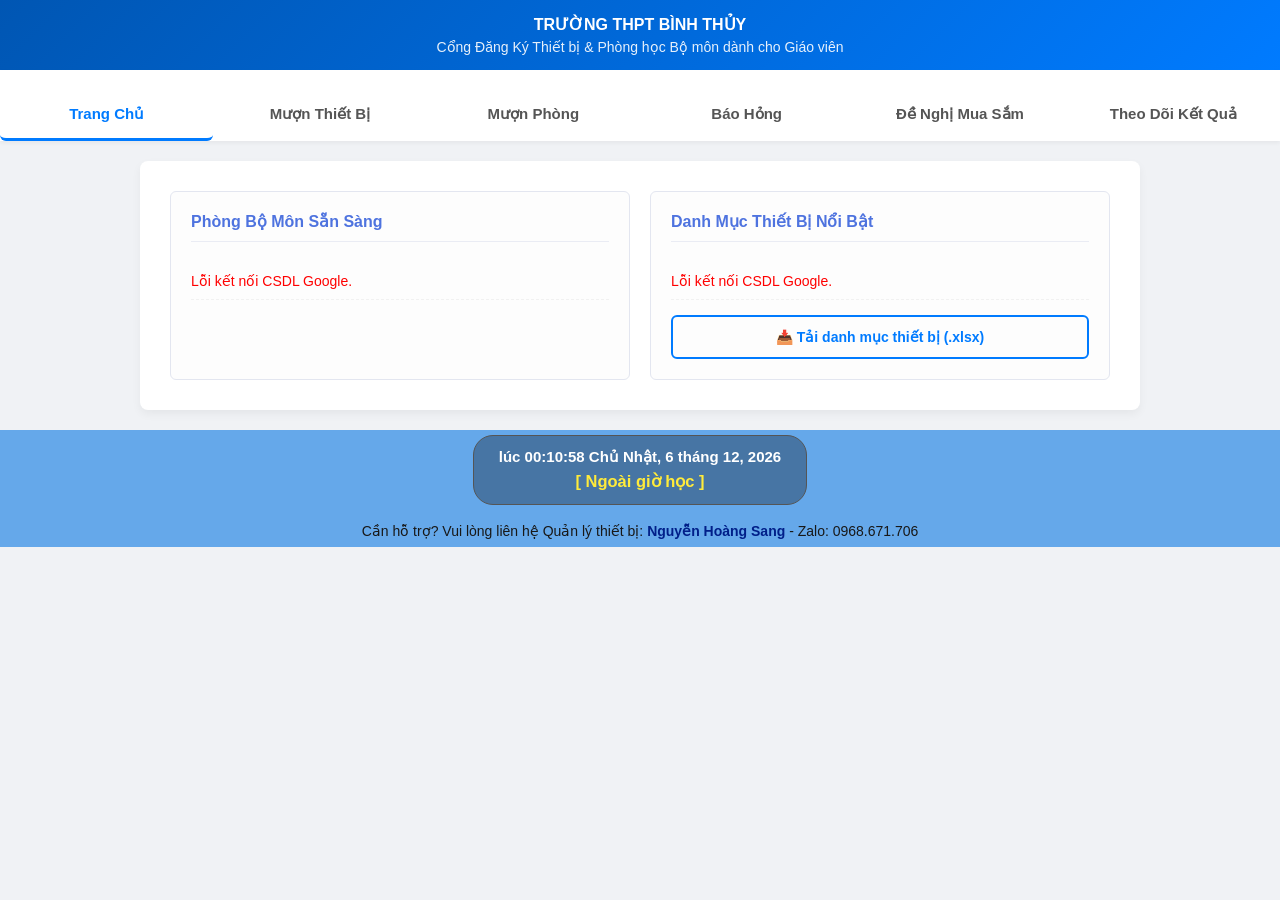
==== index.html @ 7db25532 "Update index.html" ====
<!DOCTYPE html>
<html lang="vi">
<head>
  <meta charset="UTF-8">
  <meta name="viewport" content="width=device-width, initial-scale=1.0">
  <title>Hệ thống Quản lý Thiết bị - THPT Bình Thủy</title>
  <link rel="stylesheet" href="style.css">
</head>
<body>
  <header class="school-header">
    <h2>TRƯỜNG THPT BÌNH THỦY</h2>
    <p>Cổng Đăng Ký Thiết bị & Phòng học Bộ môn dành cho Giáo viên</p>
  </header>

  <nav class="tab-navigation">
    <button class="tab-btn active" onclick="chuyenTab(event, 'trang-chu')">Trang Chủ</button>
    <button class="tab-btn" onclick="chuyenTab(event, 'muon-tb')">Mượn Thiết Bị</button>
    <button class="tab-btn" onclick="chuyenTab(event, 'muon-phong')">Mượn Phòng</button>
    <button class="tab-btn" onclick="chuyenTab(event, 'bao-hong')">Báo Hỏng</button>
    <button class="tab-btn" onclick="chuyenTab(event, 'mua-sam')">Đề Nghị Mua Sắm</button>
    <button class="tab-btn" onclick="chuyenTab(event, 'ket-qua-gv')">Theo Dõi Kết Quả</button>
  </nav>

  <main class="container">
    <!-- Tab 1: Trang Chủ -->
    <div id="trang-chu" class="tab-content active">
      <div class="dashboard-row">
        <div class="status-card">
          <h4>Phòng Bộ Môn Sẵn Sàng</h4>
          <ul id="danh-sach-phong"><li>Đang đồng bộ dữ liệu...</li></ul>
        </div>
        <div class="status-card">
          <h4>Danh Mục Thiết Bị Nổi Bật</h4>
          <ul id="danh-sach-tb"><li>Đang đồng bộ dữ liệu...</li></ul>
          <button class="btn-outline" onclick="taiDanhMucThietBi()">📥 Tải danh mục thiết bị (.xlsx)</button>
        </div>
      </div>
    </div>

    <!-- Tab 2: Mượn TB -->
    <div id="muon-tb" class="tab-content">
      <h3>ĐĂNG KÝ MƯỢN THIẾT BỊ DẠY HỌC</h3>
      <form id="formMuonTB" class="app-form">
        <label>Tên Giáo viên mượn:</label>
        <input type="text" id="gvThietBi" required placeholder="Họ và tên giáo viên">
        
        <label>Mã Thiết bị:</label>
        <select id="maTB" required>
            <option value="">-- Đang tải danh sách thiết bị... --</option>
        </select>
        
        <label>Ngày mượn thực hành:</label>
        <input type="date" id="ngayMuonTB" required>
        <button type="button" onclick="guiYeuCau('muonThietBi')">Xác Nhận Mượn</button>
      </form>
    </div>

    <!-- Tab 3: Mượn Phòng -->
    <div id="muon-phong" class="tab-content">
      <h3>ĐĂNG KÝ SỬ DỤNG PHÒNG BỘ MÔN</h3>
      <form id="formMuonPhong" class="app-form">
        <label>Tên Giáo viên sử dụng:</label>
        <input type="text" id="gvPhong" required placeholder="Họ và tên giáo viên">
        
        <label>Phòng chức năng:</label>
        <select id="maPhong" required>
            <option value="">-- Đang tải danh sách phòng... --</option>
        </select>
        
        <label>Ngày đăng ký dùng:</label>
        <input type="date" id="ngayDatPhong" required>
        
        <label>Buổi học:</label>
        <select id="buoiHoc">
          <option value="Sáng">Buổi Sáng</option>
          <option value="Chiều">Buổi Chiều</option>
        </select>
        
        <label>Tiết học trong ngày:</label>
        <input type="text" id="tietHoc" required placeholder="Ví dụ: 1-2 hoặc 4">
        
        <button type="button" class="btn-orange" onclick="guiYeuCau('datPhong')">Xác Nhận Đặt Phòng</button>
      </form>
    </div>

    <!-- Tab 4: Báo Hỏng -->
    <div id="bao-hong" class="tab-content">
      <h3>BÁO CÁO SỰ CỐ THIẾT BỊ / PHÒNG HỌC</h3>
      <form id="formBaoHong" class="app-form">
        <label>Vị trí sự cố hoặc Mã thiết bị hỏng:</label>
        <input type="text" id="viTriSuCo" required placeholder="Ví dụ: Máy tính số 12">
        <label>Chi tiết tình trạng lỗi:</label>
        <input type="text" id="moTaSuCo" required placeholder="Mô tả hiện tượng hỏng...">
        
        <div style="display: flex; gap: 10px;">
            <button type="button" class="btn-red" style="flex: 1;" onclick="guiYeuCau('baoHong')">Gửi Lên Hệ Thống</button>
            <button type="button" style="flex: 1; background-color: #17a2b8;" onclick="xuatFileWord('baoHong')">📄 Xuất & In Phiếu</button>
        </div>
      </form>
    </div>

    <!-- Tab 5: Mua Sắm -->
    <div id="mua-sam" class="tab-content">
      <h3>ĐỀ XUẤT MUA SẮM VẬT TƯ THIẾT BỊ</h3>
      <form id="formMuaSam" class="app-form">
        <label>Tên thiết bị đề xuất mua thêm:</label>
        <input type="text" id="tenTBMuaSam" required placeholder="Tên thiết bị, hóa chất...">
        <label>Số lượng:</label>
        <input type="number" id="soLuongMuaSam" required min="1">
        <label>Lý do mua sắm:</label>
        <input type="text" id="lyDoMuaSam" required placeholder="Phục vụ bài thực hành nào...">
        
        <div style="display: flex; gap: 10px;">
            <button type="button" class="btn-green" style="flex: 1;" onclick="guiYeuCau('muaSam')">Gửi Lên Hệ Thống</button>
            <button type="button" style="flex: 1; background-color: #17a2b8;" onclick="xuatFileWord('muaSam')">📄 Xuất & In Phiếu</button>
        </div>
      </form>
    </div>

    <!-- Tab 6: Kết quả GV -->
    <div id="ket-qua-gv" class="tab-content">
      <h3>TIẾN ĐỘ PHÊ DUYỆT YÊU CẦU</h3>
      <div class="table-container">
        <table class="data-table">
          <thead>
            <tr>
              <th>Thời gian gửi</th>
              <th>Giáo Viên</th>
              <th>Nội Dung</th>
              <th>Chi Tiết</th>
              <th>Trạng Thái</th>
            </tr>
          </thead>
          <tbody id="table-ket-qua-gv">
            <!-- Bảng kết quả -->
          </tbody>
        </table>
      </div>
    </div>
  </main>

  <footer class="app-footer">
    <div id="real-time-clock">Đang tải thời gian...</div>
    <p>Cần hỗ trợ? Vui lòng liên hệ Quản lý thiết bị: <strong>Nguyễn Hoàng Sang</strong> - Zalo: 0968.671.706</p>
  </footer>
  <script src="script.js"></script>
</body>
</html>
---- style.css ----
body { font-family: 'Segoe UI', Tahoma, Geneva, Verdana, sans-serif; background-color: #f0f2f5; margin: 0; color: #333; }
.container { max-width: 1000px; margin: 20px auto; padding: 0 15px; }

.school-header { background: linear-gradient(135deg, #0056b3, #007bff); color: white; text-align: center; padding: 15px 5px; box-shadow: 0 4px 6px rgba(0,0,0,0.1); }
.school-header h1 { margin: 0; font-size: 24px; }
.school-header h2 { margin: 0; font-size: 16px; }
.school-header p { margin: 5px 0 0; font-size: 14px; opacity: 0.9; }

/* Đồng hồ thời gian thực */
#real-time-clock { 
    margin-bottom: 15px; 
    font-size: 15px; 
    font-weight: bold; 
    background: rgba(0, 0, 0, 0.3); /* Nền tối mờ */
    border: 1px solid #555;
    display: inline-block; 
    padding: 10px 25px; 
    border-radius: 20px; 
    line-height: 1.5; 
    color: #fff;
}

.tab-navigation { display: flex; justify-content: center; background-color: #fff; box-shadow: 0 2px 4px rgba(0,0,0,0.05); overflow-x: auto; }
.tab-btn { background: none; border: none; padding: 15px 15px; font-size: 15px; color: #555; cursor: pointer; border-bottom: 3px solid transparent; transition: all 0.4s; white-space: nowrap; }
.tab-btn:hover { color: #007bff; background-color: #eaf2f9; }
.tab-btn.active { color: #007bff; border-bottom: 3px solid #007bff; font-weight: bold; }

.tab-content { display: none; background: white; padding: 30px; border-radius: 8px; box-shadow: 0 4px 10px rgba(0,0,0,0.05); margin-top: 15px; }
.tab-content.active { display: block; }

.app-form { max-width: 500px; margin: 0 auto; }
label { display: block; margin-top: 15px; font-weight: 600; font-size: 14px; }
input, select, button { width: 100%; padding: 12px; margin-top: 6px; border: 1px solid #ccc; border-radius: 6px; box-sizing: border-box; font-size: 14px; }

button { background-color: #007bff; color: white; border: none; font-weight: bold; cursor: pointer; margin-top: 20px; transition: 0.3s; }
button:hover { background-color: #0056b3; }
.btn-orange { background-color: #fd7e14; }
.btn-orange:hover { background-color: #e06d0b; }
.btn-red { background-color: #dc3545; }
.btn-red:hover { background-color: #bd2130; }
.btn-green { background-color: #28a745; }
.btn-green:hover { background-color: #218838; }

.btn-outline { background-color: transparent; border: 2px solid #007bff; color: #007bff; margin-top: 15px; }
.btn-outline:hover { background-color: #007bff; color: white; }

.dashboard-row { display: grid; grid-template-columns: repeat(auto-fit, minmax(300px, 1fr)); gap: 20px; }
.status-card { background: #fdfdfd; border: 1px solid #e3e6f0; border-radius: 6px; padding: 20px; }
.status-card h4 { margin-top: 0; color: #4e73df; border-bottom: 1px solid #eaecf4; padding-bottom: 10px; }
.status-card ul { list-style: none; padding: 0; margin: 0; }
.status-card li { padding: 10px 0; border-bottom: 1px dashed #f1f1f1; display: flex; align-items: center; font-size: 14px; }
.note { font-size: 12px; font-style: italic; color: #6c757d; margin-top: -10px; margin-bottom: 10px; }

.table-container { width: 100%; overflow-x: auto; margin-top: 15px; }
.data-table { width: 100%; border-collapse: collapse; font-size: 14px; text-align: left; }
.data-table th, .data-table td { padding: 12px 15px; border: 1px solid #dee2e6; }
.data-table th { background-color: #f8f9fa; font-weight: 600; }

.badge { padding: 3px 8px; border-radius: 4px; font-size: 11px; font-weight: bold; color: white; margin-right: 10px; display: inline-block; }
.badge-green { background-color: #28a745; }
.badge-orange { background-color: #fd7e14; }
.badge-red { background-color: #dc3545; }

/* Các nút duyệt của admin trong bảng */
.action-btn { padding: 6px 10px; font-size: 12px; border: none; border-radius: 4px; cursor: pointer; color: white; margin: 2px; width: auto; margin-top: 0;}
.btn-duyet { background-color: #28a745; }
.btn-duyet:hover { background-color: #218838; }
.btn-tuchoi { background-color: #dc3545; }
.btn-tuchoi:hover { background-color: #bd2130; }

/* Footer liên hệ */
.app-footer { background-color: #65a8ea; color: rgb(24, 24, 24); text-align: center; padding: 5px; margin-top: 15px; font-size: 14px; }
.app-footer p { margin: 3px 0; }
.app-footer strong { color: #011f89; }
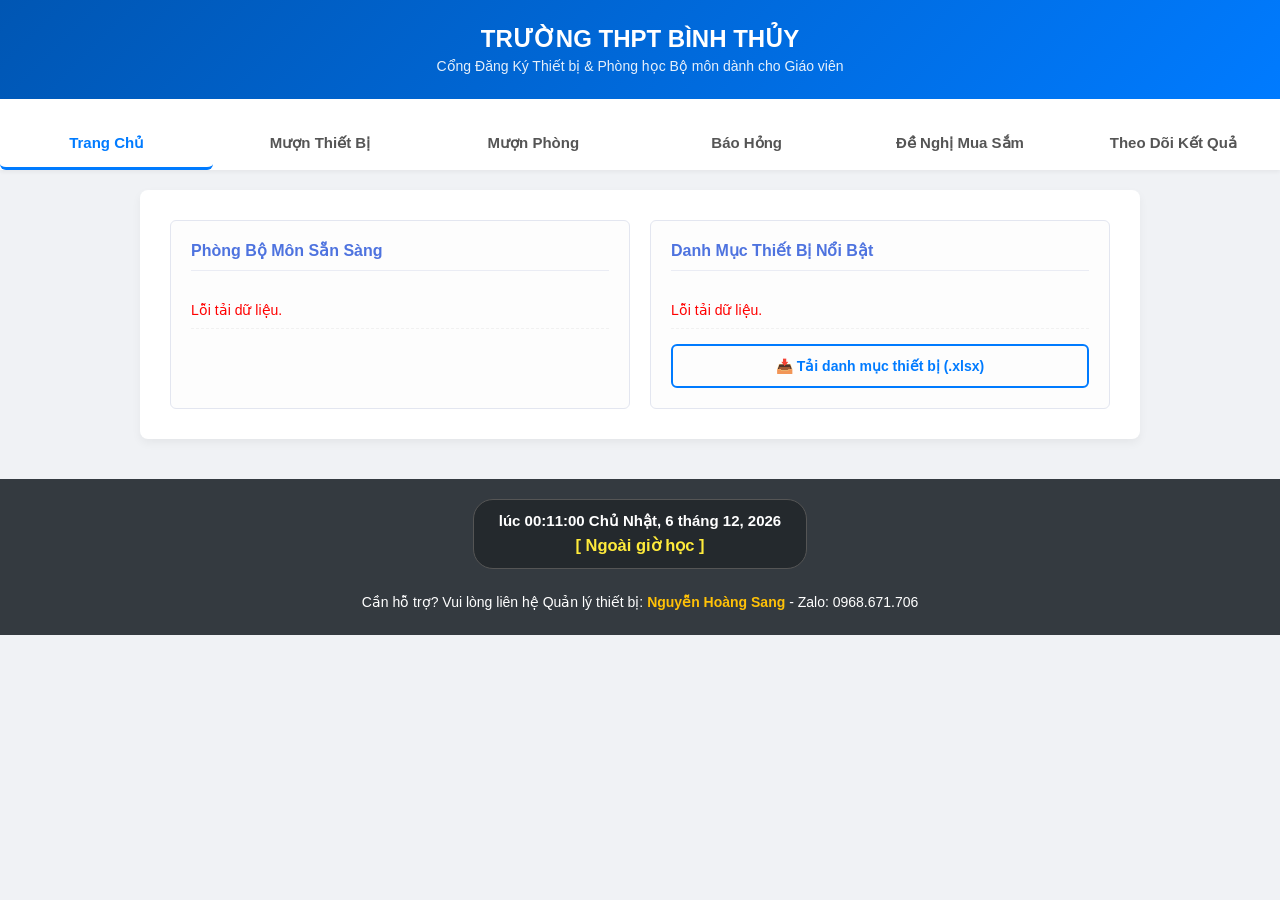
==== commit 85873bc2: "Update index.html" ====
--- a/index.html
+++ b/index.html
@@ -22,7 +22,6 @@
   </nav>
 
   <main class="container">
-    <!-- Tab 1: Trang Chủ -->
     <div id="trang-chu" class="tab-content active">
       <div class="dashboard-row">
         <div class="status-card">
@@ -37,17 +36,23 @@
       </div>
     </div>
 
-    <!-- Tab 2: Mượn TB -->
+    <!-- Tab 2: Mượn TB NÂNG CẤP -->
     <div id="muon-tb" class="tab-content">
       <h3>ĐĂNG KÝ MƯỢN THIẾT BỊ DẠY HỌC</h3>
       <form id="formMuonTB" class="app-form">
         <label>Tên Giáo viên mượn:</label>
         <input type="text" id="gvThietBi" required placeholder="Họ và tên giáo viên">
         
-        <label>Mã Thiết bị:</label>
-        <select id="maTB" required>
-            <option value="">-- Đang tải danh sách thiết bị... --</option>
-        </select>
+        <label>Tìm & Chọn Thiết bị (Có thể chọn nhiều):</label>
+        <div style="display: flex; gap: 5px;">
+            <input list="dataTB" id="inputTimTB" placeholder="Gõ tên hoặc mã TB để tìm..." style="flex: 1; margin-top: 0;">
+            <datalist id="dataTB"></datalist>
+            <button type="button" class="btn-outline" style="margin-top: 0; padding: 12px; width: 80px;" onclick="themThietBiVaoDanhSach()">Thêm</button>
+        </div>
+        <div id="boxDanhSachTB" style="background: #f8f9fa; border: 1px solid #ccc; padding: 10px; min-height: 45px; margin-top: 10px; border-radius: 6px;">
+            <em style="color: #888; font-size: 13px;">Chưa chọn thiết bị nào...</em>
+        </div>
+        <input type="hidden" id="maTB" required>
         
         <label>Ngày mượn thực hành:</label>
         <input type="date" id="ngayMuonTB" required>
@@ -61,36 +66,26 @@
       <form id="formMuonPhong" class="app-form">
         <label>Tên Giáo viên sử dụng:</label>
         <input type="text" id="gvPhong" required placeholder="Họ và tên giáo viên">
-        
         <label>Phòng chức năng:</label>
-        <select id="maPhong" required>
-            <option value="">-- Đang tải danh sách phòng... --</option>
-        </select>
-        
+        <select id="maPhong" required><option value="">-- Đang tải danh sách phòng... --</option></select>
         <label>Ngày đăng ký dùng:</label>
         <input type="date" id="ngayDatPhong" required>
-        
         <label>Buổi học:</label>
-        <select id="buoiHoc">
-          <option value="Sáng">Buổi Sáng</option>
-          <option value="Chiều">Buổi Chiều</option>
-        </select>
-        
+        <select id="buoiHoc"><option value="Sáng">Buổi Sáng</option><option value="Chiều">Buổi Chiều</option></select>
         <label>Tiết học trong ngày:</label>
         <input type="text" id="tietHoc" required placeholder="Ví dụ: 1-2 hoặc 4">
-        
         <button type="button" class="btn-orange" onclick="guiYeuCau('datPhong')">Xác Nhận Đặt Phòng</button>
       </form>
     </div>
 
-    <!-- Tab 4: Báo Hỏng -->
+    <!-- Tab 4: Báo Hỏng NÂNG CẤP -->
     <div id="bao-hong" class="tab-content">
       <h3>BÁO CÁO SỰ CỐ THIẾT BỊ / PHÒNG HỌC</h3>
       <form id="formBaoHong" class="app-form">
-        <label>Vị trí sự cố hoặc Mã thiết bị hỏng:</label>
-        <input type="text" id="viTriSuCo" required placeholder="Ví dụ: Máy tính số 12">
-        <label>Chi tiết tình trạng lỗi:</label>
-        <input type="text" id="moTaSuCo" required placeholder="Mô tả hiện tượng hỏng...">
+        <label>Vị trí / Mã thiết bị hỏng (Có thể ghi nhiều):</label>
+        <textarea id="viTriSuCo" required placeholder="Ghi mỗi thiết bị một dòng...&#10;Ví dụ:&#10;- Máy tính số 12&#10;- Kính hiển vi bàn 3" rows="3"></textarea>
+        <label>Chi tiết tình trạng lỗi (Tương ứng):</label>
+        <textarea id="moTaSuCo" required placeholder="- Máy 12: Không lên nguồn&#10;- Kính hiển vi: Bể ống kính" rows="3"></textarea>
         
         <div style="display: flex; gap: 10px;">
             <button type="button" class="btn-red" style="flex: 1;" onclick="guiYeuCau('baoHong')">Gửi Lên Hệ Thống</button>
@@ -99,16 +94,17 @@
       </form>
     </div>
 
-    <!-- Tab 5: Mua Sắm -->
+    <!-- Tab 5: Mua Sắm NÂNG CẤP -->
     <div id="mua-sam" class="tab-content">
       <h3>ĐỀ XUẤT MUA SẮM VẬT TƯ THIẾT BỊ</h3>
       <form id="formMuaSam" class="app-form">
-        <label>Tên thiết bị đề xuất mua thêm:</label>
-        <input type="text" id="tenTBMuaSam" required placeholder="Tên thiết bị, hóa chất...">
-        <label>Số lượng:</label>
-        <input type="number" id="soLuongMuaSam" required min="1">
-        <label>Lý do mua sắm:</label>
-        <input type="text" id="lyDoMuaSam" required placeholder="Phục vụ bài thực hành nào...">
+        <label>Danh sách thiết bị đề xuất mua (Kèm số lượng):</label>
+        <textarea id="tenTBMuaSam" required placeholder="Có thể đề xuất nhiều món cùng lúc:&#10;1. Hóa chất NaCl - 2 lọ&#10;2. Ống nghiệm - 10 cái" rows="4"></textarea>
+        
+        <input type="hidden" id="soLuongMuaSam" value="Nhiều món (Đã xem chi tiết)">
+        
+        <label>Lý do mua sắm chung:</label>
+        <textarea id="lyDoMuaSam" required placeholder="Phục vụ bài thực hành nào, khối mấy..." rows="2"></textarea>
         
         <div style="display: flex; gap: 10px;">
             <button type="button" class="btn-green" style="flex: 1;" onclick="guiYeuCau('muaSam')">Gửi Lên Hệ Thống</button>
@@ -122,18 +118,8 @@
       <h3>TIẾN ĐỘ PHÊ DUYỆT YÊU CẦU</h3>
       <div class="table-container">
         <table class="data-table">
-          <thead>
-            <tr>
-              <th>Thời gian gửi</th>
-              <th>Giáo Viên</th>
-              <th>Nội Dung</th>
-              <th>Chi Tiết</th>
-              <th>Trạng Thái</th>
-            </tr>
-          </thead>
-          <tbody id="table-ket-qua-gv">
-            <!-- Bảng kết quả -->
-          </tbody>
+          <thead><tr><th>Thời gian gửi</th><th>Giáo Viên</th><th>Nội Dung</th><th>Chi Tiết</th><th>Trạng Thái</th></tr></thead>
+          <tbody id="table-ket-qua-gv"></tbody>
         </table>
       </div>
     </div>
--- a/style.css
+++ b/style.css
@@ -1,28 +1,13 @@
 body { font-family: 'Segoe UI', Tahoma, Geneva, Verdana, sans-serif; background-color: #f0f2f5; margin: 0; color: #333; }
 .container { max-width: 1000px; margin: 20px auto; padding: 0 15px; }
 
-.school-header { background: linear-gradient(135deg, #0056b3, #007bff); color: white; text-align: center; padding: 15px 5px; box-shadow: 0 4px 6px rgba(0,0,0,0.1); }
-.school-header h1 { margin: 0; font-size: 24px; }
-.school-header h2 { margin: 0; font-size: 16px; }
+.school-header { background: linear-gradient(135deg, #0056b3, #007bff); color: white; text-align: center; padding: 25px 10px; box-shadow: 0 4px 6px rgba(0,0,0,0.1); }
+.school-header h2 { margin: 0; font-size: 24px; }
 .school-header p { margin: 5px 0 0; font-size: 14px; opacity: 0.9; }
 
-/* Đồng hồ thời gian thực */
-#real-time-clock { 
-    margin-bottom: 15px; 
-    font-size: 15px; 
-    font-weight: bold; 
-    background: rgba(0, 0, 0, 0.3); /* Nền tối mờ */
-    border: 1px solid #555;
-    display: inline-block; 
-    padding: 10px 25px; 
-    border-radius: 20px; 
-    line-height: 1.5; 
-    color: #fff;
-}
-
 .tab-navigation { display: flex; justify-content: center; background-color: #fff; box-shadow: 0 2px 4px rgba(0,0,0,0.05); overflow-x: auto; }
-.tab-btn { background: none; border: none; padding: 15px 15px; font-size: 15px; color: #555; cursor: pointer; border-bottom: 3px solid transparent; transition: all 0.4s; white-space: nowrap; }
-.tab-btn:hover { color: #007bff; background-color: #eaf2f9; }
+.tab-btn { background: none; border: none; padding: 15px 20px; font-size: 15px; color: #555; cursor: pointer; border-bottom: 3px solid transparent; transition: all 0.3s; white-space: nowrap; }
+.tab-btn:hover { color: #007bff; background-color: #f8f9fa; }
 .tab-btn.active { color: #007bff; border-bottom: 3px solid #007bff; font-weight: bold; }
 
 .tab-content { display: none; background: white; padding: 30px; border-radius: 8px; box-shadow: 0 4px 10px rgba(0,0,0,0.05); margin-top: 15px; }
@@ -30,7 +15,7 @@
 
 .app-form { max-width: 500px; margin: 0 auto; }
 label { display: block; margin-top: 15px; font-weight: 600; font-size: 14px; }
-input, select, button { width: 100%; padding: 12px; margin-top: 6px; border: 1px solid #ccc; border-radius: 6px; box-sizing: border-box; font-size: 14px; }
+input, select, textarea, button { width: 100%; padding: 12px; margin-top: 6px; border: 1px solid #ccc; border-radius: 6px; box-sizing: border-box; font-size: 14px; font-family: inherit; }
 
 button { background-color: #007bff; color: white; border: none; font-weight: bold; cursor: pointer; margin-top: 20px; transition: 0.3s; }
 button:hover { background-color: #0056b3; }
@@ -40,7 +25,6 @@
 .btn-red:hover { background-color: #bd2130; }
 .btn-green { background-color: #28a745; }
 .btn-green:hover { background-color: #218838; }
-
 .btn-outline { background-color: transparent; border: 2px solid #007bff; color: #007bff; margin-top: 15px; }
 .btn-outline:hover { background-color: #007bff; color: white; }
 
@@ -49,7 +33,6 @@
 .status-card h4 { margin-top: 0; color: #4e73df; border-bottom: 1px solid #eaecf4; padding-bottom: 10px; }
 .status-card ul { list-style: none; padding: 0; margin: 0; }
 .status-card li { padding: 10px 0; border-bottom: 1px dashed #f1f1f1; display: flex; align-items: center; font-size: 14px; }
-.note { font-size: 12px; font-style: italic; color: #6c757d; margin-top: -10px; margin-bottom: 10px; }
 
 .table-container { width: 100%; overflow-x: auto; margin-top: 15px; }
 .data-table { width: 100%; border-collapse: collapse; font-size: 14px; text-align: left; }
@@ -61,14 +44,11 @@
 .badge-orange { background-color: #fd7e14; }
 .badge-red { background-color: #dc3545; }
 
-/* Các nút duyệt của admin trong bảng */
 .action-btn { padding: 6px 10px; font-size: 12px; border: none; border-radius: 4px; cursor: pointer; color: white; margin: 2px; width: auto; margin-top: 0;}
 .btn-duyet { background-color: #28a745; }
-.btn-duyet:hover { background-color: #218838; }
 .btn-tuchoi { background-color: #dc3545; }
-.btn-tuchoi:hover { background-color: #bd2130; }
 
-/* Footer liên hệ */
-.app-footer { background-color: #65a8ea; color: rgb(24, 24, 24); text-align: center; padding: 5px; margin-top: 15px; font-size: 14px; }
-.app-footer p { margin: 3px 0; }
-.app-footer strong { color: #011f89; }+.app-footer { background-color: #343a40; color: white; text-align: center; padding: 20px; margin-top: 40px; font-size: 14px; }
+.app-footer p { margin: 5px 0; }
+.app-footer strong { color: #ffc107; }
+#real-time-clock { margin-bottom: 20px; font-size: 15px; font-weight: bold; background: rgba(0, 0, 0, 0.3); border: 1px solid #555; display: inline-block; padding: 10px 25px; border-radius: 20px; line-height: 1.5; color: #fff;}
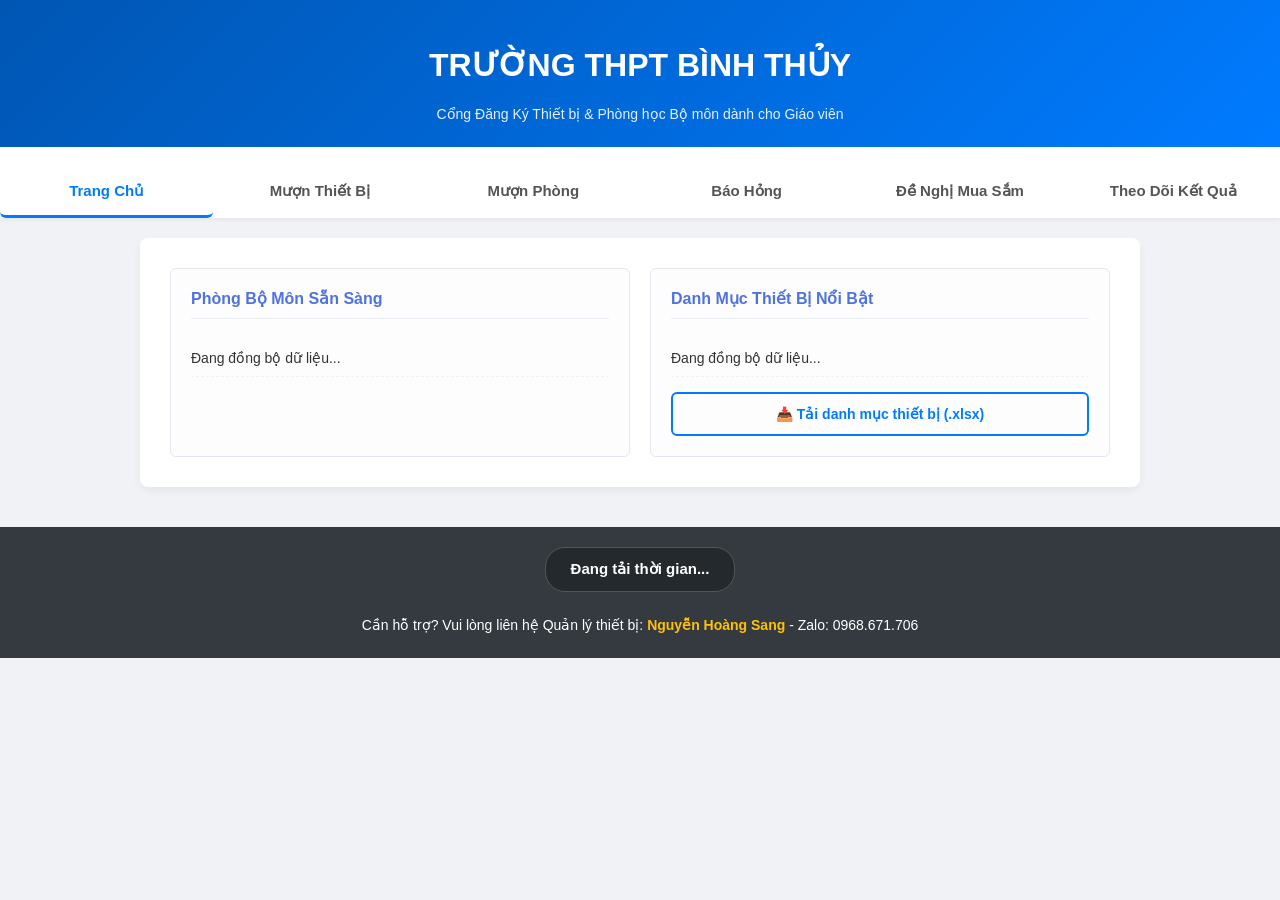
==== commit 4d87a729: "Update index.html" ====
--- a/index.html
+++ b/index.html
@@ -8,7 +8,7 @@
 </head>
 <body>
   <header class="school-header">
-    <h2>TRƯỜNG THPT BÌNH THỦY</h2>
+    <h1>TRƯỜNG THPT BÌNH THỦY</h1>
     <p>Cổng Đăng Ký Thiết bị & Phòng học Bộ môn dành cho Giáo viên</p>
   </header>
 
--- a/style.css
+++ b/style.css
@@ -2,7 +2,8 @@
 .container { max-width: 1000px; margin: 20px auto; padding: 0 15px; }
 
 .school-header { background: linear-gradient(135deg, #0056b3, #007bff); color: white; text-align: center; padding: 25px 10px; box-shadow: 0 4px 6px rgba(0,0,0,0.1); }
-.school-header h2 { margin: 0; font-size: 24px; }
+.school-header h2 { margin: 0; font-size: 26px; }
+.school-header h2 { margin: 0; font-size: 20px; }
 .school-header p { margin: 5px 0 0; font-size: 14px; opacity: 0.9; }
 
 .tab-navigation { display: flex; justify-content: center; background-color: #fff; box-shadow: 0 2px 4px rgba(0,0,0,0.05); overflow-x: auto; }
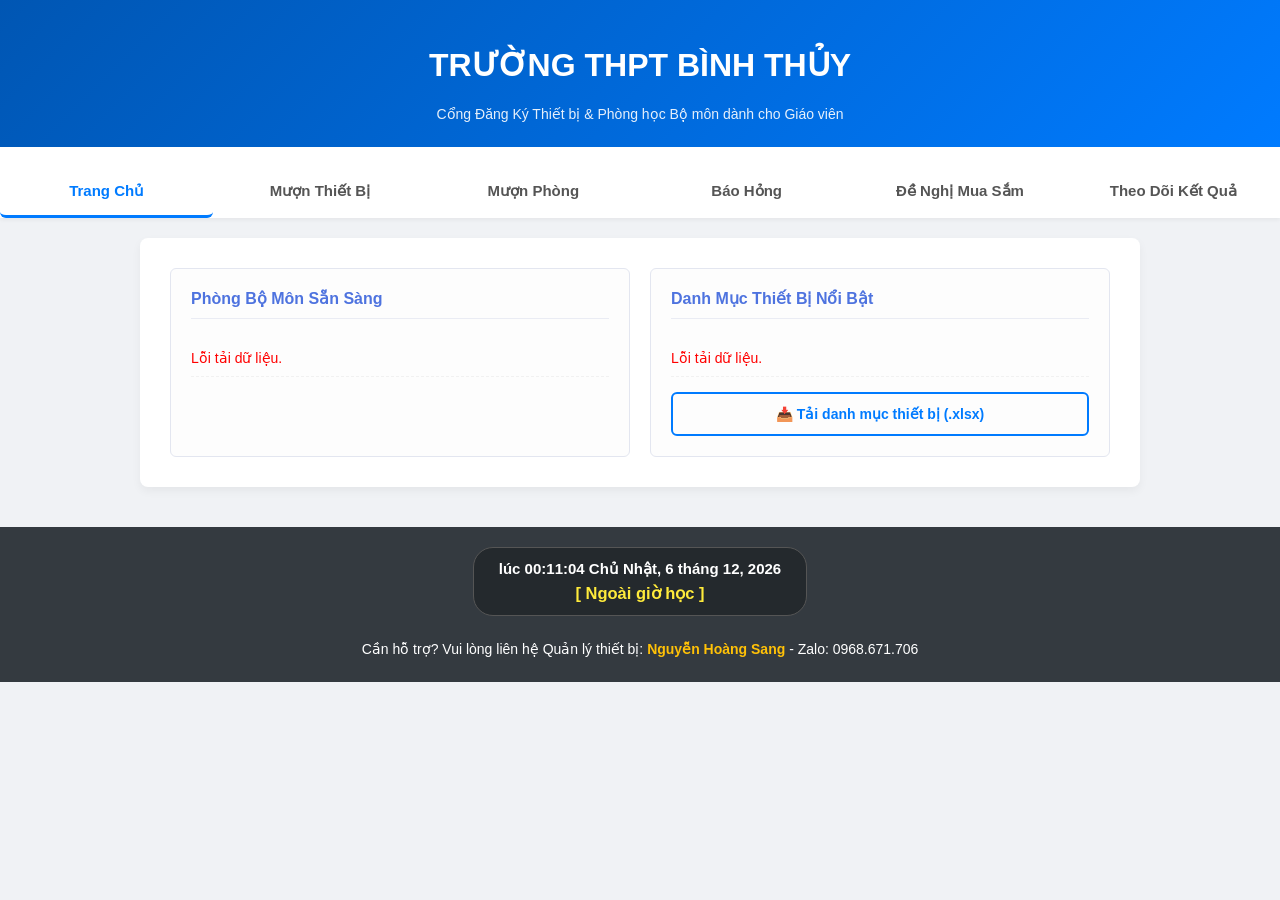
==== commit 2b42beda: "Update index.html" ====
--- a/index.html
+++ b/index.html
@@ -36,7 +36,7 @@
       </div>
     </div>
 
-    <!-- Tab 2: Mượn TB NÂNG CẤP -->
+    <!-- Tab 2: Mượn TB NÂNG CẤP BỔ SUNG NGÀY TRẢ & BÀI HỌC -->
     <div id="muon-tb" class="tab-content">
       <h3>ĐĂNG KÝ MƯỢN THIẾT BỊ DẠY HỌC</h3>
       <form id="formMuonTB" class="app-form">
@@ -54,30 +54,50 @@
         </div>
         <input type="hidden" id="maTB" required>
         
-        <label>Ngày mượn thực hành:</label>
-        <input type="date" id="ngayMuonTB" required>
+        <label>Bài học / Nội dung thực hành:</label>
+        <input type="text" id="baiHocTB" required placeholder="Ví dụ: Bài 12 - Lực ma sát">
+        
+        <div style="display: flex; gap: 10px;">
+            <div style="flex: 1;">
+                <label>Ngày mượn:</label>
+                <input type="date" id="ngayMuonTB" required>
+            </div>
+            <div style="flex: 1;">
+                <label>Ngày trả (Dự kiến):</label>
+                <input type="date" id="ngayTraTB" required>
+            </div>
+        </div>
+        
         <button type="button" onclick="guiYeuCau('muonThietBi')">Xác Nhận Mượn</button>
       </form>
     </div>
 
-    <!-- Tab 3: Mượn Phòng -->
+    <!-- Tab 3: Mượn Phòng NÂNG CẤP BỔ SUNG BÀI DẠY -->
     <div id="muon-phong" class="tab-content">
       <h3>ĐĂNG KÝ SỬ DỤNG PHÒNG BỘ MÔN</h3>
       <form id="formMuonPhong" class="app-form">
         <label>Tên Giáo viên sử dụng:</label>
         <input type="text" id="gvPhong" required placeholder="Họ và tên giáo viên">
+        
         <label>Phòng chức năng:</label>
         <select id="maPhong" required><option value="">-- Đang tải danh sách phòng... --</option></select>
+        
+        <label>Bài dạy / Nội dung thực hành:</label>
+        <input type="text" id="baiDayPhong" required placeholder="Ví dụ: Thực hành Hóa học 10">
+        
         <label>Ngày đăng ký dùng:</label>
         <input type="date" id="ngayDatPhong" required>
+        
         <label>Buổi học:</label>
         <select id="buoiHoc"><option value="Sáng">Buổi Sáng</option><option value="Chiều">Buổi Chiều</option></select>
+        
         <label>Tiết học trong ngày:</label>
         <input type="text" id="tietHoc" required placeholder="Ví dụ: 1-2 hoặc 4">
+        
         <button type="button" class="btn-orange" onclick="guiYeuCau('datPhong')">Xác Nhận Đặt Phòng</button>
       </form>
     </div>
-
+    
     <!-- Tab 4: Báo Hỏng NÂNG CẤP -->
     <div id="bao-hong" class="tab-content">
       <h3>BÁO CÁO SỰ CỐ THIẾT BỊ / PHÒNG HỌC</h3>
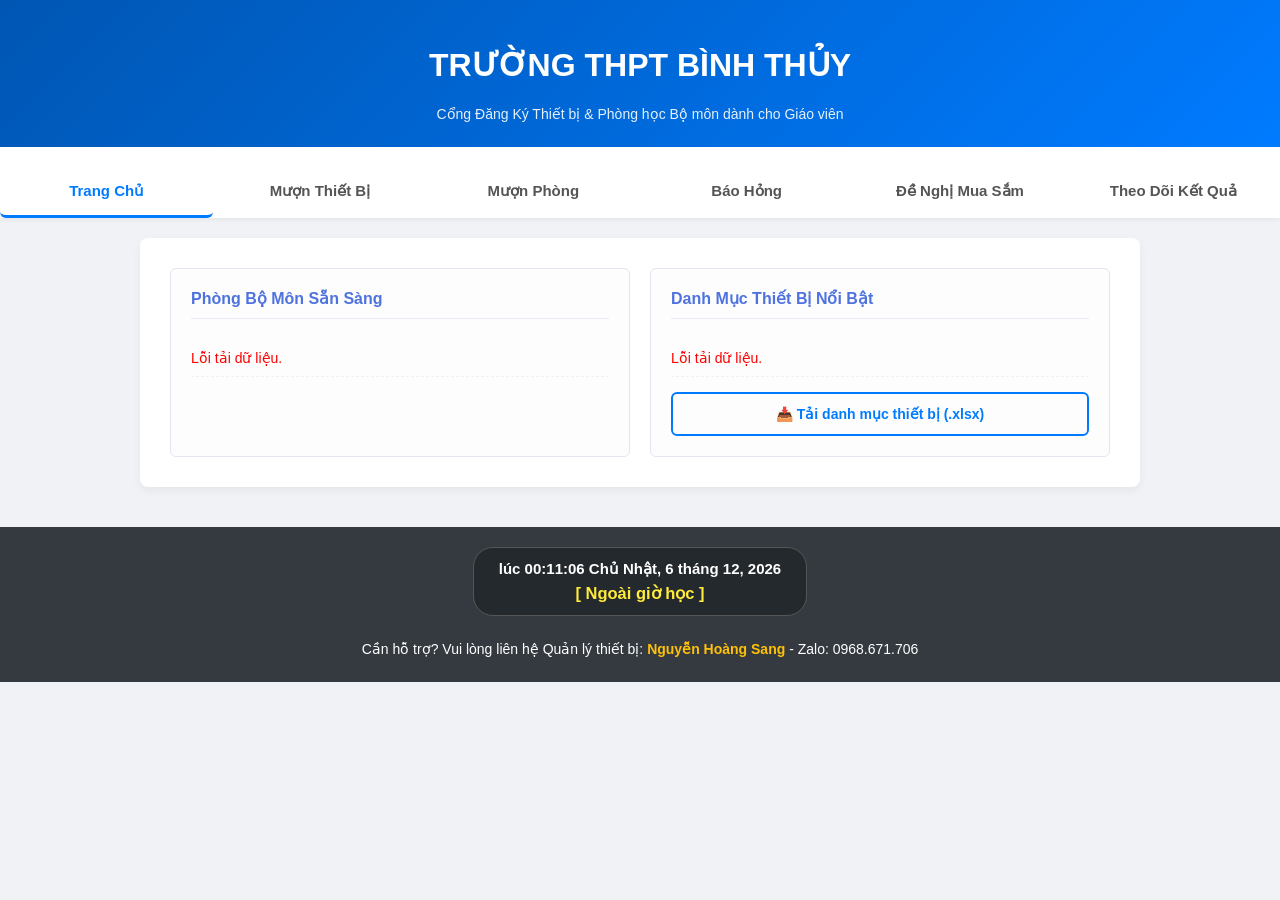
==== commit e38d0cf5: "Update index.html" ====
--- a/index.html
+++ b/index.html
@@ -56,7 +56,8 @@
         
         <label>Bài học / Nội dung thực hành:</label>
         <input type="text" id="baiHocTB" required placeholder="Ví dụ: Bài 12 - Lực ma sát">
-        
+        <label>Lớp dạy:</label>
+        <input type="text" id="lopDayTB" required placeholder="Ví dụ: 10A1, 10A2">
         <div style="display: flex; gap: 10px;">
             <div style="flex: 1;">
                 <label>Ngày mượn:</label>
@@ -84,6 +85,9 @@
         
         <label>Bài dạy / Nội dung thực hành:</label>
         <input type="text" id="baiDayPhong" required placeholder="Ví dụ: Thực hành Hóa học 10">
+
+        <label>Lớp dạy:</label>
+        <input type="text" id="lopDayPhong" required placeholder="Ví dụ: 11A2">
         
         <label>Ngày đăng ký dùng:</label>
         <input type="date" id="ngayDatPhong" required>
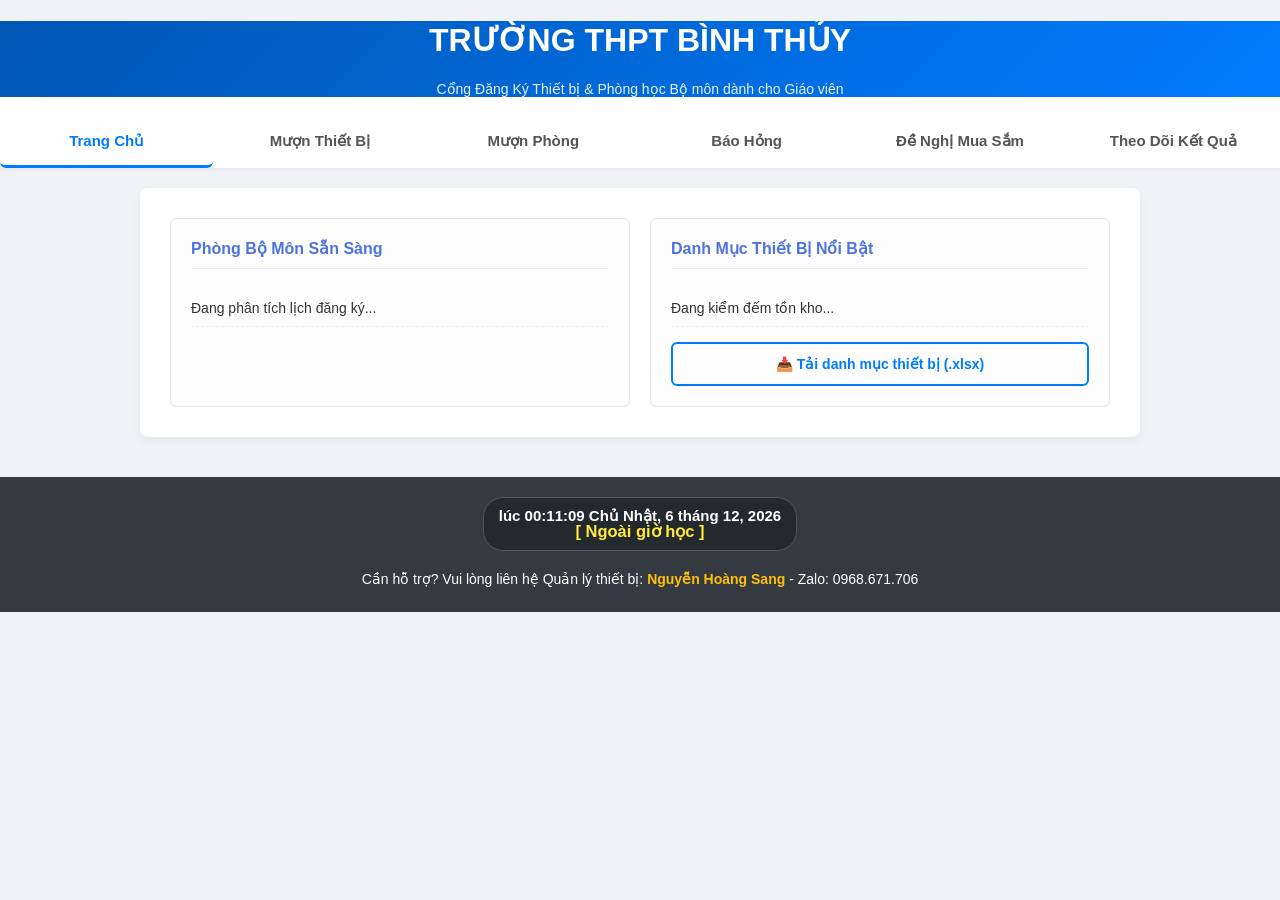
==== commit b054aba9: "Update index.html" ====
--- a/index.html
+++ b/index.html
@@ -5,6 +5,19 @@
   <meta name="viewport" content="width=device-width, initial-scale=1.0">
   <title>Hệ thống Quản lý Thiết bị - THPT Bình Thủy</title>
   <link rel="stylesheet" href="style.css">
+  <style>
+  /* Ép khung chọn ngày hiển thị chuẩn Việt Nam (dd/mm/yyyy) trên Chrome/Edge */
+  input[type="date"] {
+    position: relative;
+  }
+  input[type="date"]::-webkit-calendar-picker-indicator {
+    background: transparent;
+    bottom: 0; color: transparent;
+    cursor: pointer;
+    height: auto;left: 0;
+    position: absolute; right: 0; top: 0; width: auto;
+  }
+</style>
 </head>
 <body>
   <header class="school-header">
@@ -43,11 +56,13 @@
         <label>Tên Giáo viên mượn:</label>
         <input type="text" id="gvThietBi" required placeholder="Họ và tên giáo viên">
         
-        <label>Tìm & Chọn Thiết bị (Có thể chọn nhiều):</label>
+        <label>Tìm & Chọn Thiết bị và Số lượng:</label>
         <div style="display: flex; gap: 5px;">
-            <input list="dataTB" id="inputTimTB" placeholder="Gõ tên hoặc mã TB để tìm..." style="flex: 1; margin-top: 0;">
+            <input list="dataTB" id="inputTimTB" placeholder="Gõ tên hoặc mã TB..." style="flex: 2; margin-top: 0;">
             <datalist id="dataTB"></datalist>
-            <button type="button" class="btn-outline" style="margin-top: 0; padding: 12px; width: 80px;" onclick="themThietBiVaoDanhSach()">Thêm</button>
+            <!-- Ô nhập số lượng -->
+            <input type="number" id="inputSoLuongTB" value="1" min="1" max="100" style="flex: 1; margin-top: 0; text-align: center;" title="Số lượng mượn">
+            <button type="button" class="btn-outline" style="margin-top: 0; padding: 12px; width: 70px;" onclick="themThietBiVaoDanhSach()">Thêm</button>
         </div>
         <div id="boxDanhSachTB" style="background: #f8f9fa; border: 1px solid #ccc; padding: 10px; min-height: 45px; margin-top: 10px; border-radius: 6px;">
             <em style="color: #888; font-size: 13px;">Chưa chọn thiết bị nào...</em>
@@ -58,17 +73,16 @@
         <input type="text" id="baiHocTB" required placeholder="Ví dụ: Bài 12 - Lực ma sát">
         <label>Lớp dạy:</label>
         <input type="text" id="lopDayTB" required placeholder="Ví dụ: 10A1, 10A2">
-        <div style="display: flex; gap: 10px;">
-            <div style="flex: 1;">
-                <label>Ngày mượn:</label>
-                <input type="date" id="ngayMuonTB" required>
-            </div>
-            <div style="flex: 1;">
-                <label>Ngày trả (Dự kiến):</label>
-                <input type="date" id="ngayTraTB" required>
-            </div>
-        </div>
-        
+   <div style="display: flex; gap: 10px;">
+      <div style="flex: 1;">
+        <label>Ngày mượn:</label>
+        <input type="date" id="ngayMuonTB" required data-date-format="DD/MM/YYYY">
+    </div>
+    <div style="flex: 1;">
+        <label>Ngày trả (Dự kiến):</label>
+        <input type="date" id="ngayTraTB" required data-date-format="DD/MM/YYYY">
+    </div>
+    </div>
         <button type="button" onclick="guiYeuCau('muonThietBi')">Xác Nhận Mượn</button>
       </form>
     </div>
@@ -88,9 +102,9 @@
 
         <label>Lớp dạy:</label>
         <input type="text" id="lopDayPhong" required placeholder="Ví dụ: 11A2">
-        
+
         <label>Ngày đăng ký dùng:</label>
-        <input type="date" id="ngayDatPhong" required>
+        <input type="date" id="ngayDatPhong" required data-date-format="DD/MM/YYYY">
         
         <label>Buổi học:</label>
         <select id="buoiHoc"><option value="Sáng">Buổi Sáng</option><option value="Chiều">Buổi Chiều</option></select>
--- a/style.css
+++ b/style.css
@@ -1,10 +1,10 @@
 body { font-family: 'Segoe UI', Tahoma, Geneva, Verdana, sans-serif; background-color: #f0f2f5; margin: 0; color: #333; }
 .container { max-width: 1000px; margin: 20px auto; padding: 0 15px; }
 
-.school-header { background: linear-gradient(135deg, #0056b3, #007bff); color: white; text-align: center; padding: 25px 10px; box-shadow: 0 4px 6px rgba(0,0,0,0.1); }
+.school-header { background: linear-gradient(135deg, #0056b3, #007bff); color: white; text-align: center; padding: 15x 10px; box-shadow: 0 4px 6px rgba(0,0,0,0.1); }
 .school-header h2 { margin: 0; font-size: 26px; }
 .school-header h2 { margin: 0; font-size: 20px; }
-.school-header p { margin: 5px 0 0; font-size: 14px; opacity: 0.9; }
+.school-header p { margin: 4px 0 0; font-size: 14px; opacity: 0.9; }
 
 .tab-navigation { display: flex; justify-content: center; background-color: #fff; box-shadow: 0 2px 4px rgba(0,0,0,0.05); overflow-x: auto; }
 .tab-btn { background: none; border: none; padding: 15px 20px; font-size: 15px; color: #555; cursor: pointer; border-bottom: 3px solid transparent; transition: all 0.3s; white-space: nowrap; }
@@ -52,4 +52,4 @@
 .app-footer { background-color: #343a40; color: white; text-align: center; padding: 20px; margin-top: 40px; font-size: 14px; }
 .app-footer p { margin: 5px 0; }
 .app-footer strong { color: #ffc107; }
-#real-time-clock { margin-bottom: 20px; font-size: 15px; font-weight: bold; background: rgba(0, 0, 0, 0.3); border: 1px solid #555; display: inline-block; padding: 10px 25px; border-radius: 20px; line-height: 1.5; color: #fff;}
+#real-time-clock { margin-bottom: 15px; font-size: 15px; font-weight: bold; background: rgba(0, 0, 0, 0.3); border: 0.5px solid #555; display: inline-block; padding: 10px 15px; border-radius: 20px; line-height: 1; color: #fff;}
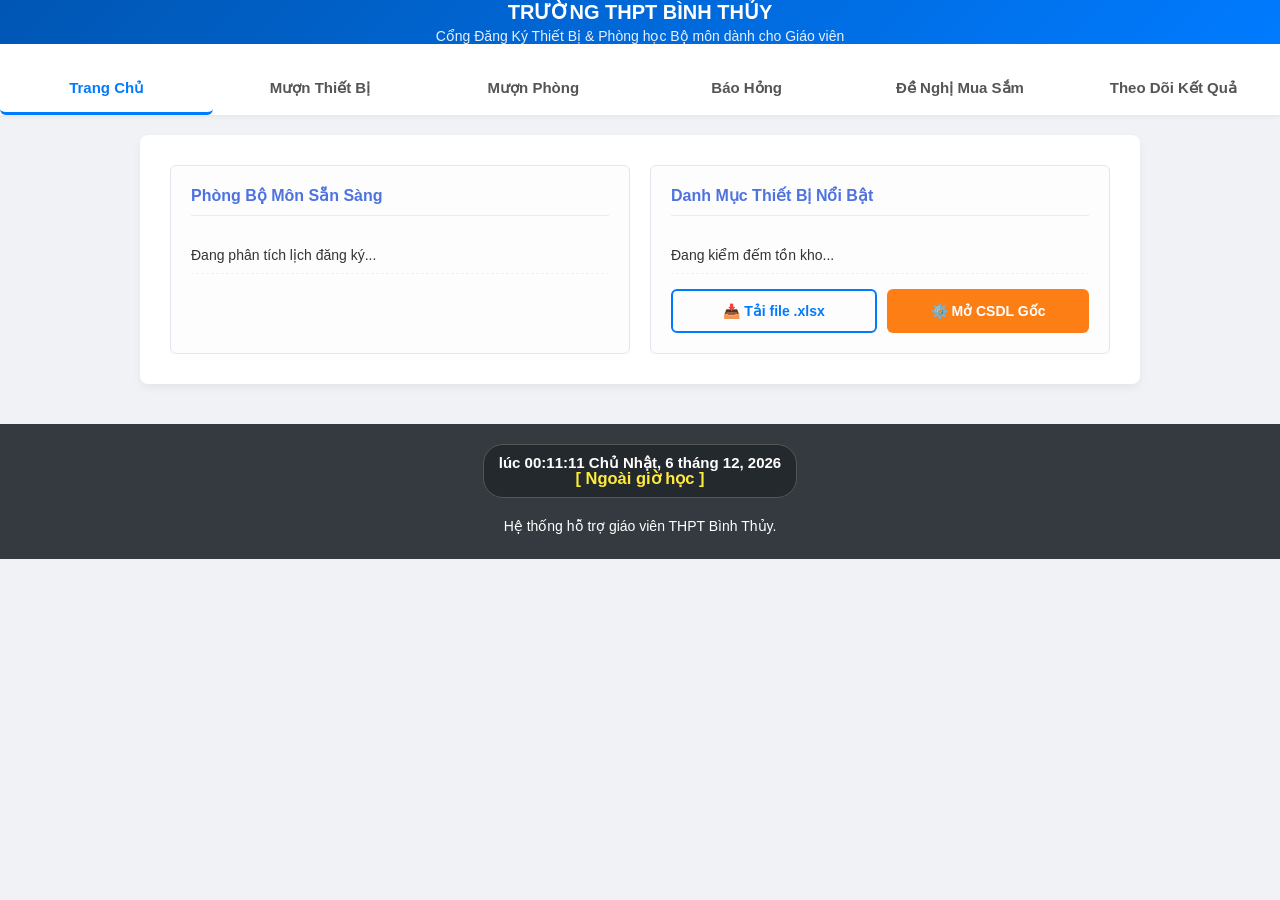
==== commit c84c4ad7: "Update index.html" ====
--- a/index.html
+++ b/index.html
@@ -3,26 +3,19 @@
 <head>
   <meta charset="UTF-8">
   <meta name="viewport" content="width=device-width, initial-scale=1.0">
-  <title>Hệ thống Quản lý Thiết bị - THPT Bình Thủy</title>
+  <title>Hệ thống Quản lý Thiết bị & Phòng học - THPT Bình Thủy</title>
   <link rel="stylesheet" href="style.css">
   <style>
-  /* Ép khung chọn ngày hiển thị chuẩn Việt Nam (dd/mm/yyyy) trên Chrome/Edge */
-  input[type="date"] {
-    position: relative;
-  }
-  input[type="date"]::-webkit-calendar-picker-indicator {
-    background: transparent;
-    bottom: 0; color: transparent;
-    cursor: pointer;
-    height: auto;left: 0;
-    position: absolute; right: 0; top: 0; width: auto;
-  }
-</style>
+    input[type="date"] { position: relative; }
+    input[type="date"]::-webkit-calendar-picker-indicator {
+      background: transparent; bottom: 0; color: transparent; cursor: pointer; height: auto; left: 0; position: absolute; right: 0; top: 0; width: auto;
+    }
+  </style>
 </head>
 <body>
   <header class="school-header">
-    <h1>TRƯỜNG THPT BÌNH THỦY</h1>
-    <p>Cổng Đăng Ký Thiết bị & Phòng học Bộ môn dành cho Giáo viên</p>
+    <h2>TRƯỜNG THPT BÌNH THỦY</h2>
+    <p>Cổng Đăng Ký Thiết Bị & Phòng học Bộ môn dành cho Giáo viên</p>
   </header>
 
   <nav class="tab-navigation">
@@ -35,6 +28,8 @@
   </nav>
 
   <main class="container">
+    
+    <!-- Trang Chủ -->
     <div id="trang-chu" class="tab-content active">
       <div class="dashboard-row">
         <div class="status-card">
@@ -44,24 +39,35 @@
         <div class="status-card">
           <h4>Danh Mục Thiết Bị Nổi Bật</h4>
           <ul id="danh-sach-tb"><li>Đang đồng bộ dữ liệu...</li></ul>
-          <button class="btn-outline" onclick="taiDanhMucThietBi()">📥 Tải danh mục thiết bị (.xlsx)</button>
+          <div style="display: flex; gap: 10px; margin-top: 15px;">
+              <button class="btn-outline" style="flex: 1; margin-top: 0;" onclick="taiDanhMucThietBi()">📥 Tải file .xlsx</button>
+              <button class="btn-orange" style="flex: 1; margin-top: 0;" onclick="moTrangTinh()">⚙️ Mở CSDL Gốc</button>
+          </div>
         </div>
       </div>
     </div>
 
-    <!-- Tab 2: Mượn TB NÂNG CẤP BỔ SUNG NGÀY TRẢ & BÀI HỌC -->
+    <!-- Mượn Thiết Bị (Có phân loại phòng & nhập số lượng) -->
     <div id="muon-tb" class="tab-content">
       <h3>ĐĂNG KÝ MƯỢN THIẾT BỊ DẠY HỌC</h3>
       <form id="formMuonTB" class="app-form">
         <label>Tên Giáo viên mượn:</label>
         <input type="text" id="gvThietBi" required placeholder="Họ và tên giáo viên">
         
+        <label>Chọn Phòng / Bộ môn chuyên môn:</label>
+        <select id="chonBoMon" onchange="locThietBiTheoPhong()" style="margin-bottom: 10px; padding: 10px; width: 100%; border-radius: 5px; border: 1px solid #ccc;">
+            <option value="">-- Tất cả các thiết bị --</option>
+            <option value="Vật Lý">Phòng / Môn Vật Lý / Công Nghệ </option>
+            <option value="Hóa Học">Phòng / Môn Hóa Học</option>
+            <option value="Sinh Học">Phòng / Môn Sinh Học</option>
+            <option value="Ngoại Ngữ">Phòng / Môn Ngoại Ngữ </option>
+        </select>
+
         <label>Tìm & Chọn Thiết bị và Số lượng:</label>
         <div style="display: flex; gap: 5px;">
             <input list="dataTB" id="inputTimTB" placeholder="Gõ tên hoặc mã TB..." style="flex: 2; margin-top: 0;">
             <datalist id="dataTB"></datalist>
-            <!-- Ô nhập số lượng -->
-            <input type="number" id="inputSoLuongTB" value="1" min="1" max="100" style="flex: 1; margin-top: 0; text-align: center;" title="Số lượng mượn">
+            <input type="number" id="inputSoLuongTB" value="1" min="1" max="100" style="flex: 1; margin-top: 0; text-align: center;" title="Số lượng">
             <button type="button" class="btn-outline" style="margin-top: 0; padding: 12px; width: 70px;" onclick="themThietBiVaoDanhSach()">Thêm</button>
         </div>
         <div id="boxDanhSachTB" style="background: #f8f9fa; border: 1px solid #ccc; padding: 10px; min-height: 45px; margin-top: 10px; border-radius: 6px;">
@@ -71,23 +77,20 @@
         
         <label>Bài học / Nội dung thực hành:</label>
         <input type="text" id="baiHocTB" required placeholder="Ví dụ: Bài 12 - Lực ma sát">
+        
         <label>Lớp dạy:</label>
         <input type="text" id="lopDayTB" required placeholder="Ví dụ: 10A1, 10A2">
-   <div style="display: flex; gap: 10px;">
-      <div style="flex: 1;">
-        <label>Ngày mượn:</label>
-        <input type="date" id="ngayMuonTB" required data-date-format="DD/MM/YYYY">
-    </div>
-    <div style="flex: 1;">
-        <label>Ngày trả (Dự kiến):</label>
-        <input type="date" id="ngayTraTB" required data-date-format="DD/MM/YYYY">
-    </div>
-    </div>
+        
+        <div style="display: flex; gap: 10px;">
+            <div style="flex: 1;"><label>Ngày mượn:</label><input type="date" id="ngayMuonTB" required></div>
+            <div style="flex: 1;"><label>Ngày trả (Dự kiến):</label><input type="date" id="ngayTraTB" required></div>
+        </div>
+        
         <button type="button" onclick="guiYeuCau('muonThietBi')">Xác Nhận Mượn</button>
       </form>
     </div>
 
-    <!-- Tab 3: Mượn Phòng NÂNG CẤP BỔ SUNG BÀI DẠY -->
+    <!-- Mượn Phòng -->
     <div id="muon-phong" class="tab-content">
       <h3>ĐĂNG KÝ SỬ DỤNG PHÒNG BỘ MÔN</h3>
       <form id="formMuonPhong" class="app-form">
@@ -99,12 +102,12 @@
         
         <label>Bài dạy / Nội dung thực hành:</label>
         <input type="text" id="baiDayPhong" required placeholder="Ví dụ: Thực hành Hóa học 10">
-
+        
         <label>Lớp dạy:</label>
         <input type="text" id="lopDayPhong" required placeholder="Ví dụ: 11A2">
-
+        
         <label>Ngày đăng ký dùng:</label>
-        <input type="date" id="ngayDatPhong" required data-date-format="DD/MM/YYYY">
+        <input type="date" id="ngayDatPhong" required>
         
         <label>Buổi học:</label>
         <select id="buoiHoc"><option value="Sáng">Buổi Sáng</option><option value="Chiều">Buổi Chiều</option></select>
@@ -115,16 +118,13 @@
         <button type="button" class="btn-orange" onclick="guiYeuCau('datPhong')">Xác Nhận Đặt Phòng</button>
       </form>
     </div>
-    
-    <!-- Tab 4: Báo Hỏng NÂNG CẤP -->
+
+    <!-- Báo Hỏng -->
     <div id="bao-hong" class="tab-content">
       <h3>BÁO CÁO SỰ CỐ THIẾT BỊ / PHÒNG HỌC</h3>
       <form id="formBaoHong" class="app-form">
-        <label>Vị trí / Mã thiết bị hỏng (Có thể ghi nhiều):</label>
-        <textarea id="viTriSuCo" required placeholder="Ghi mỗi thiết bị một dòng...&#10;Ví dụ:&#10;- Máy tính số 12&#10;- Kính hiển vi bàn 3" rows="3"></textarea>
-        <label>Chi tiết tình trạng lỗi (Tương ứng):</label>
-        <textarea id="moTaSuCo" required placeholder="- Máy 12: Không lên nguồn&#10;- Kính hiển vi: Bể ống kính" rows="3"></textarea>
-        
+        <textarea id="viTriSuCo" required placeholder="Vị trí / Mã thiết bị..." rows="3"></textarea>
+        <textarea id="moTaSuCo" required placeholder="Chi tiết lỗi..." rows="3"></textarea>
         <div style="display: flex; gap: 10px;">
             <button type="button" class="btn-red" style="flex: 1;" onclick="guiYeuCau('baoHong')">Gửi Lên Hệ Thống</button>
             <button type="button" style="flex: 1; background-color: #17a2b8;" onclick="xuatFileWord('baoHong')">📄 Xuất & In Phiếu</button>
@@ -132,18 +132,13 @@
       </form>
     </div>
 
-    <!-- Tab 5: Mua Sắm NÂNG CẤP -->
+    <!-- Mua Sắm -->
     <div id="mua-sam" class="tab-content">
       <h3>ĐỀ XUẤT MUA SẮM VẬT TƯ THIẾT BỊ</h3>
       <form id="formMuaSam" class="app-form">
-        <label>Danh sách thiết bị đề xuất mua (Kèm số lượng):</label>
-        <textarea id="tenTBMuaSam" required placeholder="Có thể đề xuất nhiều món cùng lúc:&#10;1. Hóa chất NaCl - 2 lọ&#10;2. Ống nghiệm - 10 cái" rows="4"></textarea>
-        
-        <input type="hidden" id="soLuongMuaSam" value="Nhiều món (Đã xem chi tiết)">
-        
-        <label>Lý do mua sắm chung:</label>
-        <textarea id="lyDoMuaSam" required placeholder="Phục vụ bài thực hành nào, khối mấy..." rows="2"></textarea>
-        
+        <textarea id="tenTBMuaSam" required placeholder="Danh sách đề xuất..." rows="4"></textarea>
+        <input type="hidden" id="soLuongMuaSam" value="Nhiều món">
+        <textarea id="lyDoMuaSam" required placeholder="Lý do mua sắm..." rows="2"></textarea>
         <div style="display: flex; gap: 10px;">
             <button type="button" class="btn-green" style="flex: 1;" onclick="guiYeuCau('muaSam')">Gửi Lên Hệ Thống</button>
             <button type="button" style="flex: 1; background-color: #17a2b8;" onclick="xuatFileWord('muaSam')">📄 Xuất & In Phiếu</button>
@@ -151,13 +146,15 @@
       </form>
     </div>
 
-    <!-- Tab 6: Kết quả GV -->
+    <!-- Lịch sử cá nhân -->
     <div id="ket-qua-gv" class="tab-content">
-      <h3>TIẾN ĐỘ PHÊ DUYỆT YÊU CẦU</h3>
+      <h3>LỊCH SỬ ĐĂNG KÝ CỦA TÔI</h3>
       <div class="table-container">
         <table class="data-table">
-          <thead><tr><th>Thời gian gửi</th><th>Giáo Viên</th><th>Nội Dung</th><th>Chi Tiết</th><th>Trạng Thái</th></tr></thead>
-          <tbody id="table-ket-qua-gv"></tbody>
+          <thead>
+            <tr><th>Thời gian</th><th>Giáo Viên</th><th>Loại Yêu Cầu</th><th>Chi Tiết</th><th>Trạng Thái</th></tr>
+          </thead>
+          <tbody id="table-ket-qua-gv"><tr><td colspan='5' style='text-align:center;'>Đang tải dữ liệu...</td></tr></tbody>
         </table>
       </div>
     </div>
@@ -165,7 +162,7 @@
 
   <footer class="app-footer">
     <div id="real-time-clock">Đang tải thời gian...</div>
-    <p>Cần hỗ trợ? Vui lòng liên hệ Quản lý thiết bị: <strong>Nguyễn Hoàng Sang</strong> - Zalo: 0968.671.706</p>
+    <p>Hệ thống hỗ trợ giáo viên THPT Bình Thủy.</p>
   </footer>
   <script src="script.js"></script>
 </body>
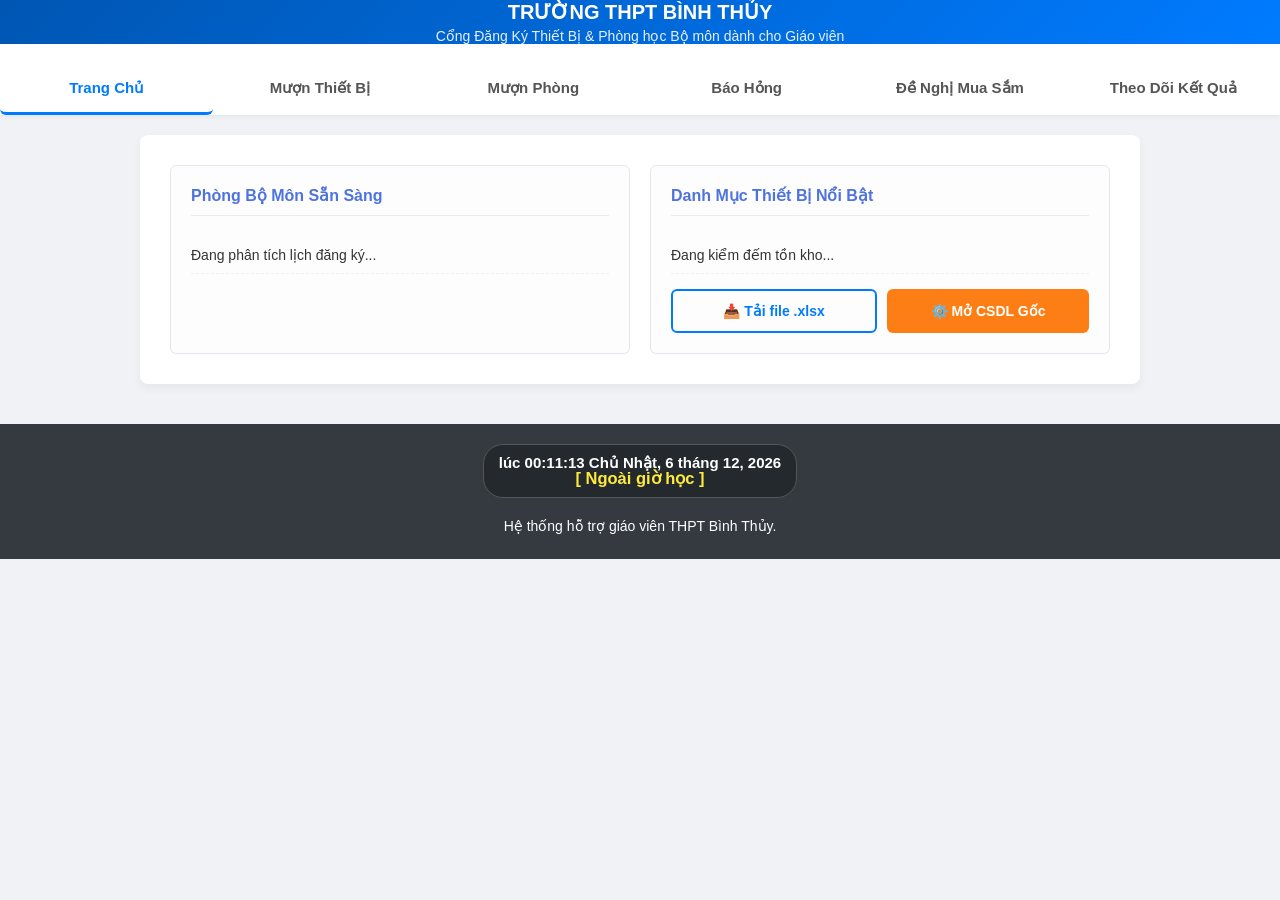
==== commit 130d91a3: "Update index.html" ====
--- a/index.html
+++ b/index.html
@@ -57,10 +57,10 @@
         <label>Chọn Phòng / Bộ môn chuyên môn:</label>
         <select id="chonBoMon" onchange="locThietBiTheoPhong()" style="margin-bottom: 10px; padding: 10px; width: 100%; border-radius: 5px; border: 1px solid #ccc;">
             <option value="">-- Tất cả các thiết bị --</option>
-            <option value="Vật Lý">Phòng / Môn Vật Lý / Công Nghệ </option>
+            <option value="Vật Lý">Phòng / Môn Vật Lý</option>
             <option value="Hóa Học">Phòng / Môn Hóa Học</option>
             <option value="Sinh Học">Phòng / Môn Sinh Học</option>
-            <option value="Ngoại Ngữ">Phòng / Môn Ngoại Ngữ </option>
+            <option value="Tin Học">Phòng / Môn Tin Học / Công Nghệ</option>
         </select>
 
         <label>Tìm & Chọn Thiết bị và Số lượng:</label>
